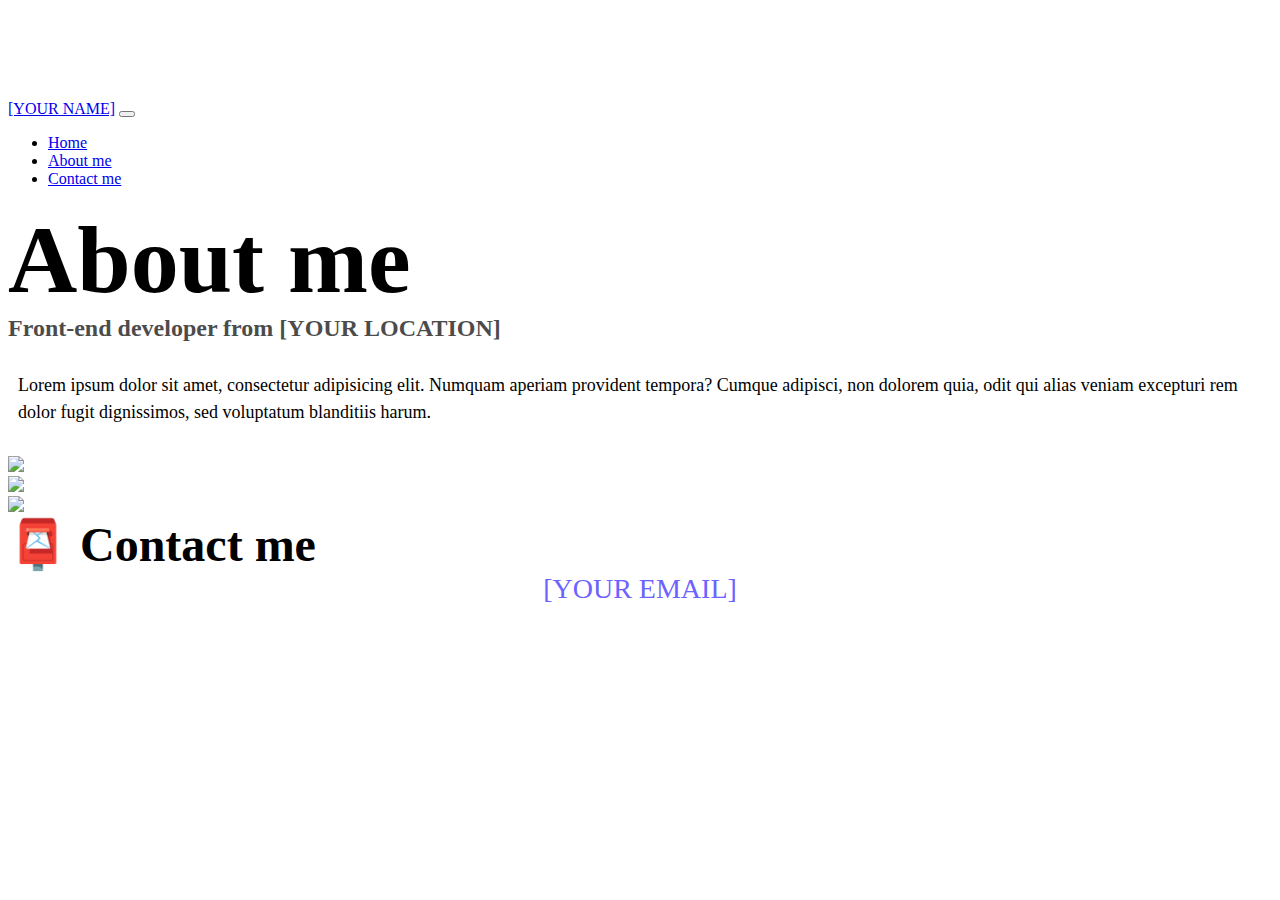
==== about.html @ 028c8840 "Build html and css page" ====
<!DOCTYPE html>
<html lang="en">

<head>
    <meta charset="UTF-8" />
    <meta http-equiv="X-UA-Compatible" content="IE=edge" />
    <meta name="viewport" content="width=device-width, initial-scale=1.0" />
    <link href="https://cdn.jsdelivr.net/npm/bootstrap@5.0.0-beta2/dist/css/bootstrap.min.css" rel="stylesheet"
        integrity="sha384-BmbxuPwQa2lc/FVzBcNJ7UAyJxM6wuqIj61tLrc4wSX0szH/Ev+nYRRuWlolflfl" crossorigin="anonymous" />
    <script src="https://cdn.jsdelivr.net/npm/bootstrap@5.0.0-beta2/dist/js/bootstrap.bundle.min.js"
        integrity="sha384-b5kHyXgcpbZJO/tY9Ul7kGkf1S0CWuKcCD38l8YkeH8z8QjE0GmW1gYU5S9FOnJ0"
        crossorigin="anonymous"></script>
    <link rel="stylesheet" href="style.css" />
    <title>About [YOUR NAME]</title>
</head>

<body>
    <nav class="navbar navbar-expand-lg navbar-light bg-light fixed-top">
        <div class="container">
            <a class="navbar-brand" href="index.html">[YOUR NAME]</a>
            <button class="navbar-toggler" type="button" data-bs-toggle="collapse" data-bs-target="#navbarNav"
                aria-controls="navbarNav" aria-expanded="false" aria-label="Toggle navigation">
                <span class="navbar-toggler-icon"></span>
            </button>
            <div class="collapse navbar-collapse" id="navbarNav">
                <ul class="navbar-nav">
                    <li class="nav-item">
                        <a class="nav-link" aria-current="page" href="index.html">Home</a>
                    </li>
                    <li class="nav-item">
                        <a class="nav-link active" href="about.html">About me</a>
                    </li>
                    <li class="nav-item">
                        <a class="nav-link" href="about.html#contact">Contact me</a>
                    </li>
                </ul>
            </div>
        </div>
    </nav>
    <h1 class="text-center">About me</h1>
    <h3 class="text-center">Front-end developer from [YOUR LOCATION]</h3>
    <div class="about-paragraphs text-center">
        <p>
            Lorem ipsum dolor sit amet, consectetur adipisicing elit. Numquam
            aperiam provident tempora? Cumque adipisci, non dolorem quia, odit qui
            alias veniam excepturi rem dolor fugit dignissimos, sed voluptatum
            blanditiis harum.
        </p>
    </div>
    <div class="container">
        <div class="row">
            <div class="col-sm-4">
                <img src="images/yoga.png" class="img-fluid p-2 shadow rounded" />
            </div>
            <div class="col-sm-4">
                <img src="images/weather.png" class="img-fluid p-2 shadow rounded" />
            </div>
            <div class="col-sm-4">
                <img src="images/yogurt.png" class="img-fluid p-2 shadow rounded" />
            </div>
        </div>
    </div>
    <div id="contact" class="mt-5">
        <h2 class="text-center">📮 Contact me</h2>
        <a href="mailto:[YOUR EMAIL]" class="email-link"> [YOUR EMAIL] </a>
    </div>
</body>

</html>
---- style.css ----
:root {
    --primary-color: #6c63ff;
    --secondary-color: #f5f2fe;
    --box-shadow: 0 5px 10px rgba(0, 0, 0, 0.3);
}

body {
    margin-top: 100px;
}

h1,
h2,
h3 {
    margin: 0;
}

h1 {
    font-size: 96px;
}

h2 {
    font-size: 48px;
}

h3 {
    font-size: 24px;
    opacity: 0.7;
}

p {
    font-size: 18px;
    line-height: 1.5;
}

.navigation-links {
    display: flex;
    margin-top: 40px;
    justify-content: center;
}

.navigation-links a {
    margin: 20px;
}

.primary-link {
    border-radius: 4px;
    padding: 20px 15px;
    text-decoration: none;
    text-transform: capitalize;
    background: var(--primary-color);
    box-shadow: var(--box-shadow);
    color: white;
}

.secondary-link {
    border-radius: 4px;
    padding: 20px 15px;
    text-decoration: none;
    text-transform: capitalize;
    color: var(--primary-color);
    border: 1px solid var(--primary-color);
}

.homepage-link {
    color: var(--primary-color);
    text-align: center;
    display: block;
}

.about-paragraphs {
    margin: 30px 0;
}

.about-paragraphs p {
    margin: 10px;
}

.email-link {
    display: flex;
    justify-content: center;
    color: var(--primary-color);
    font-size: 28px;
    text-decoration: none;
}

.email-link:hover {
    text-decoration: underline;
}
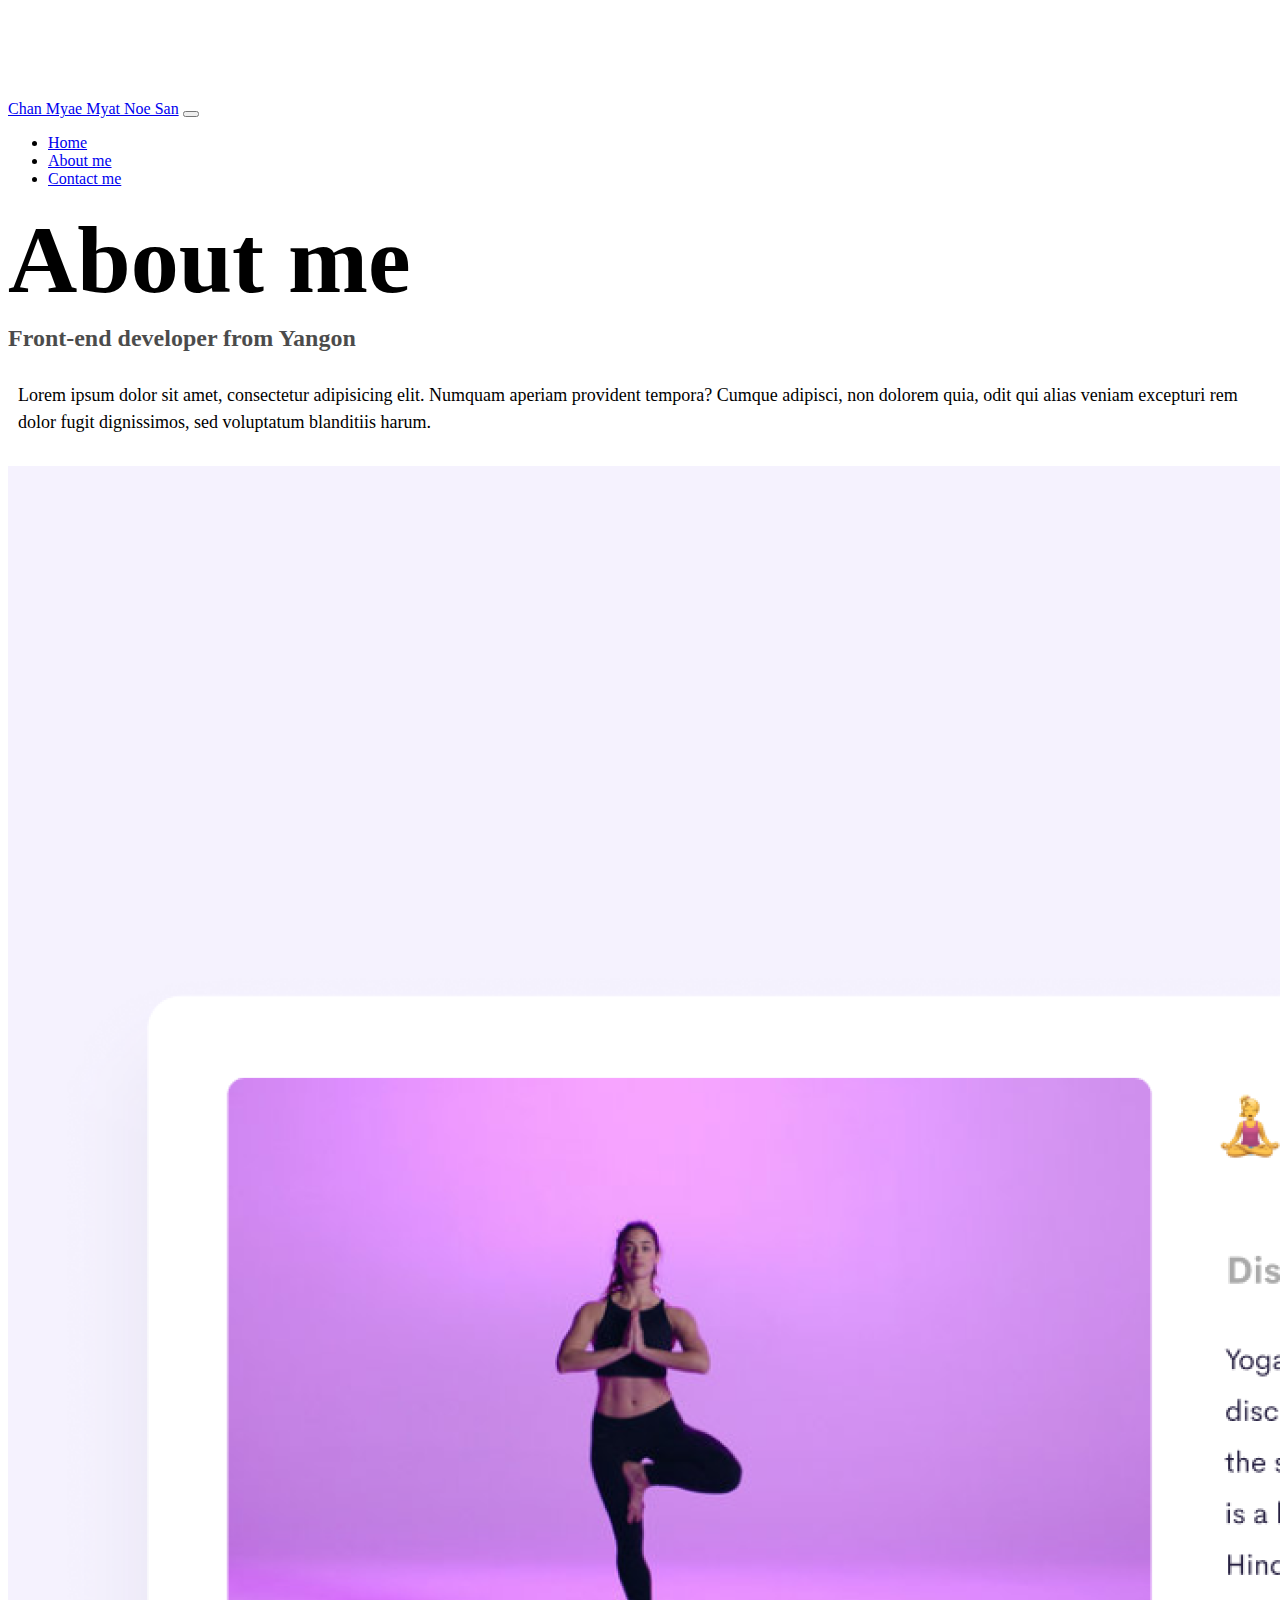
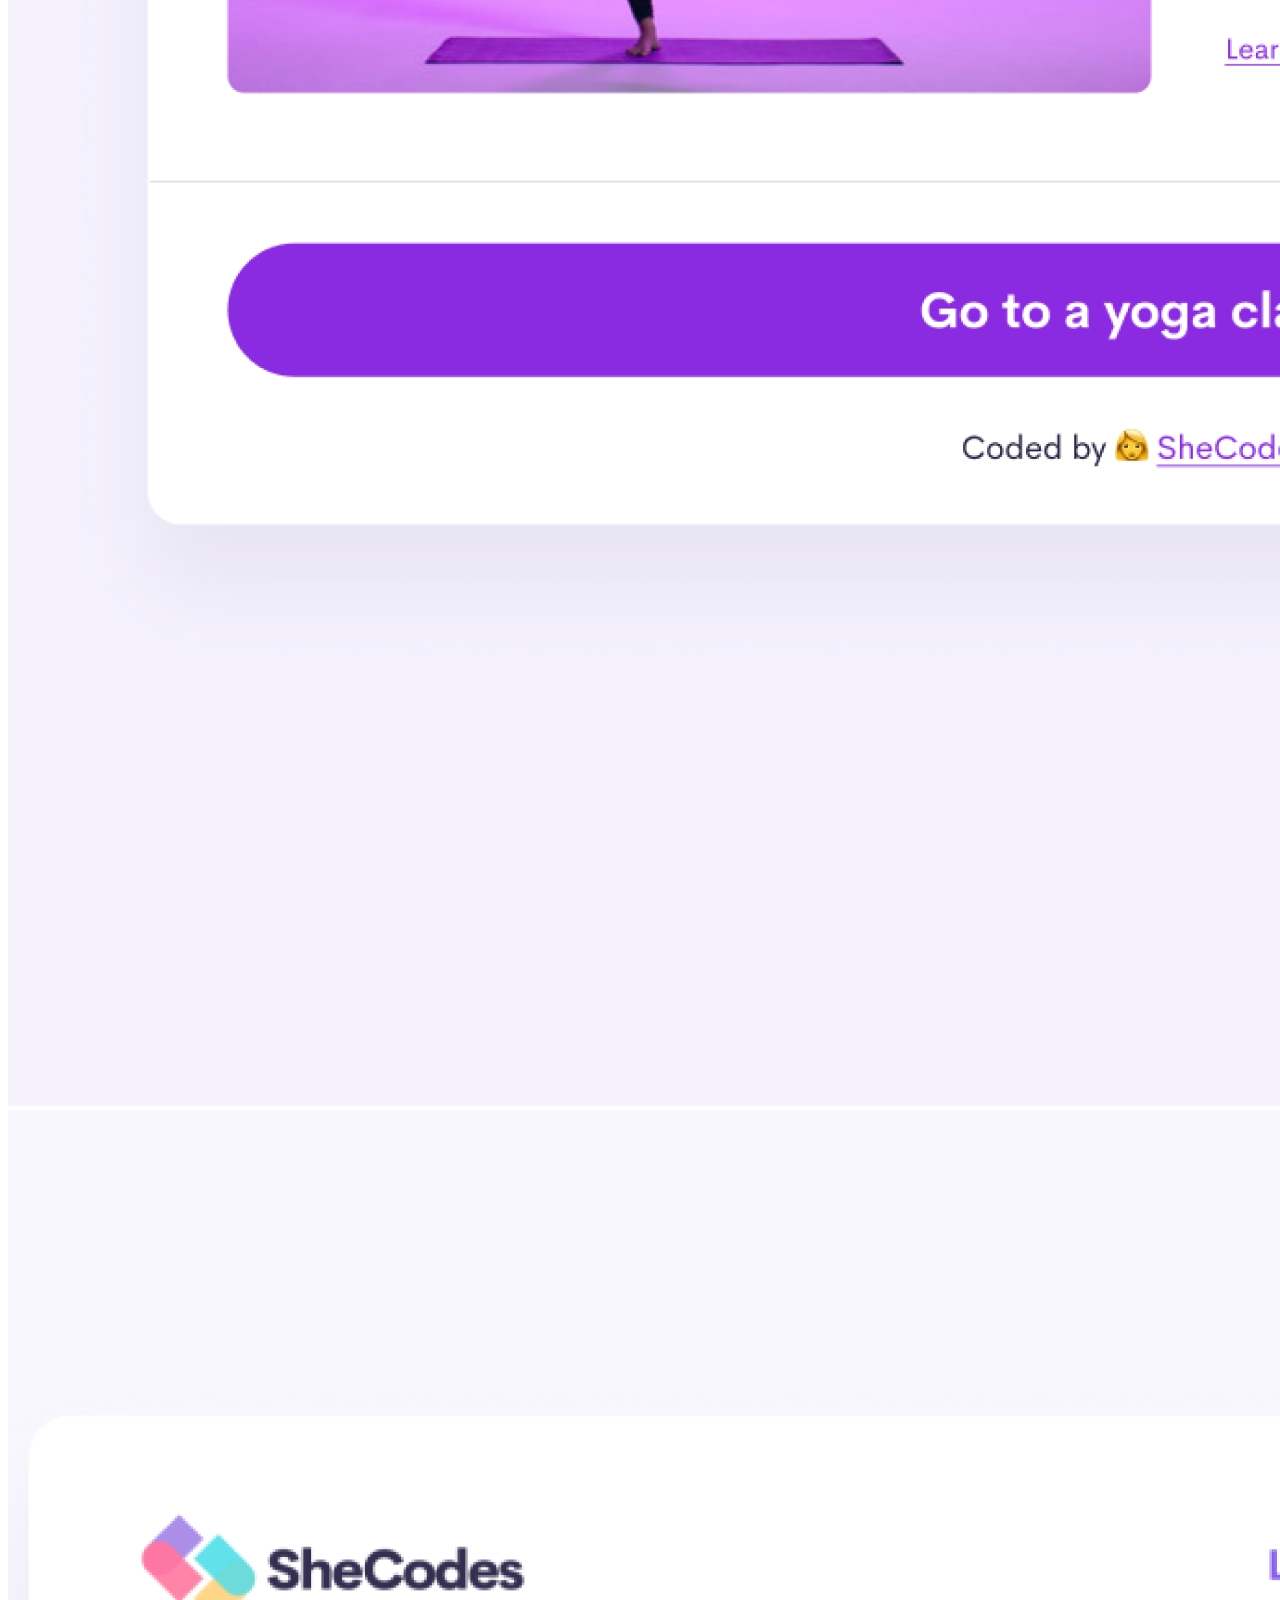
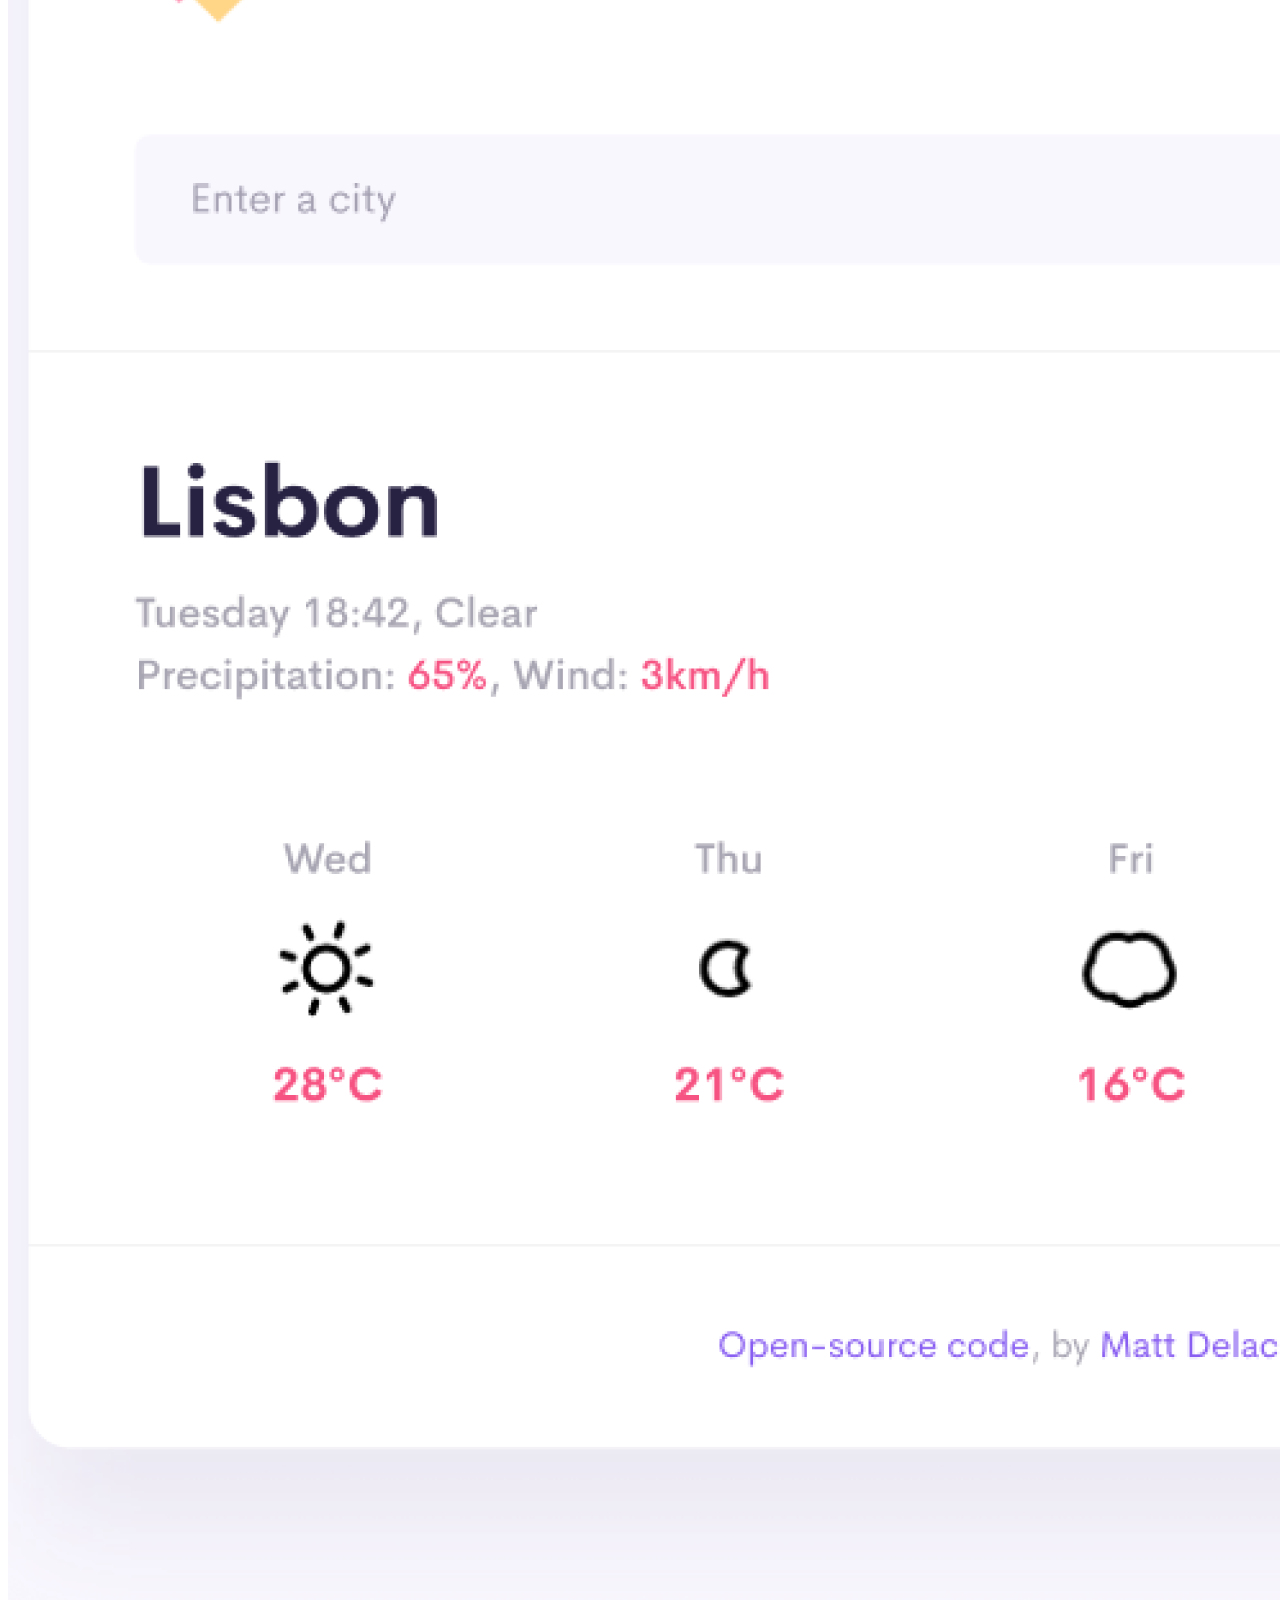
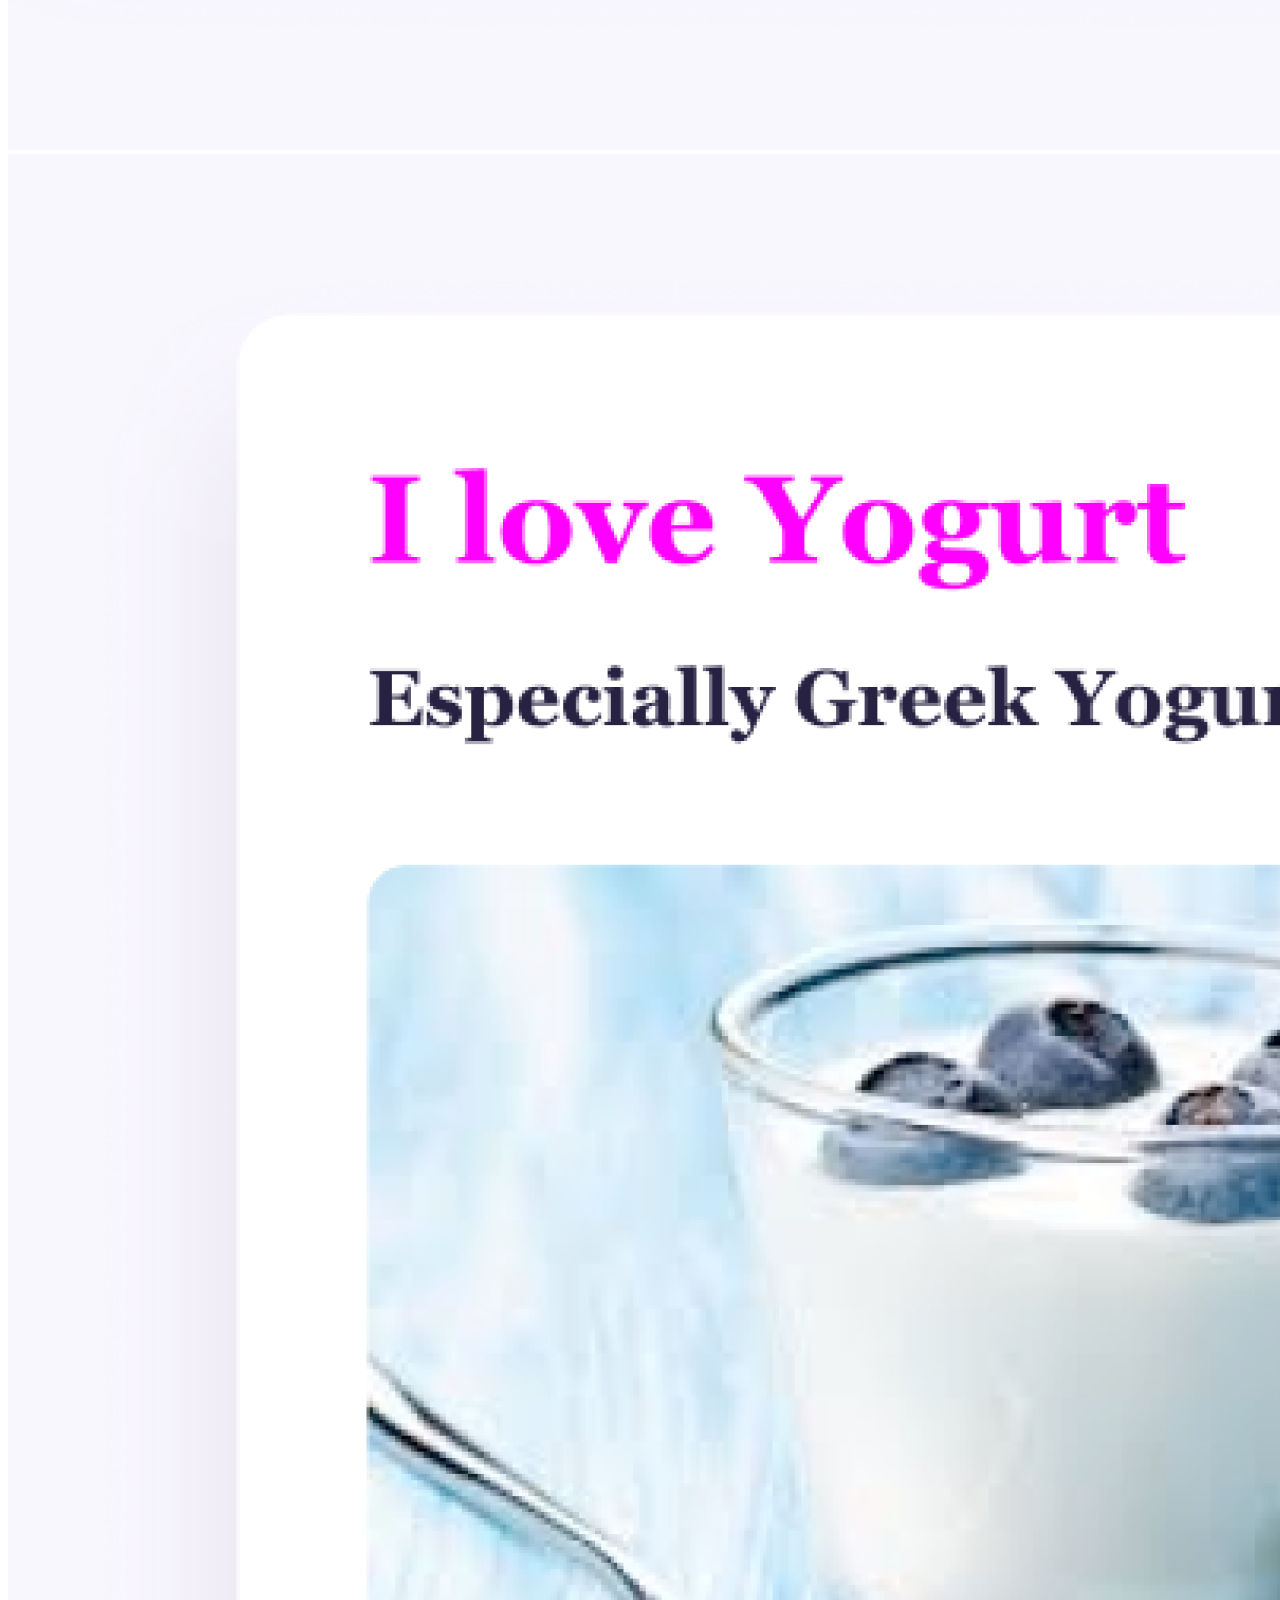
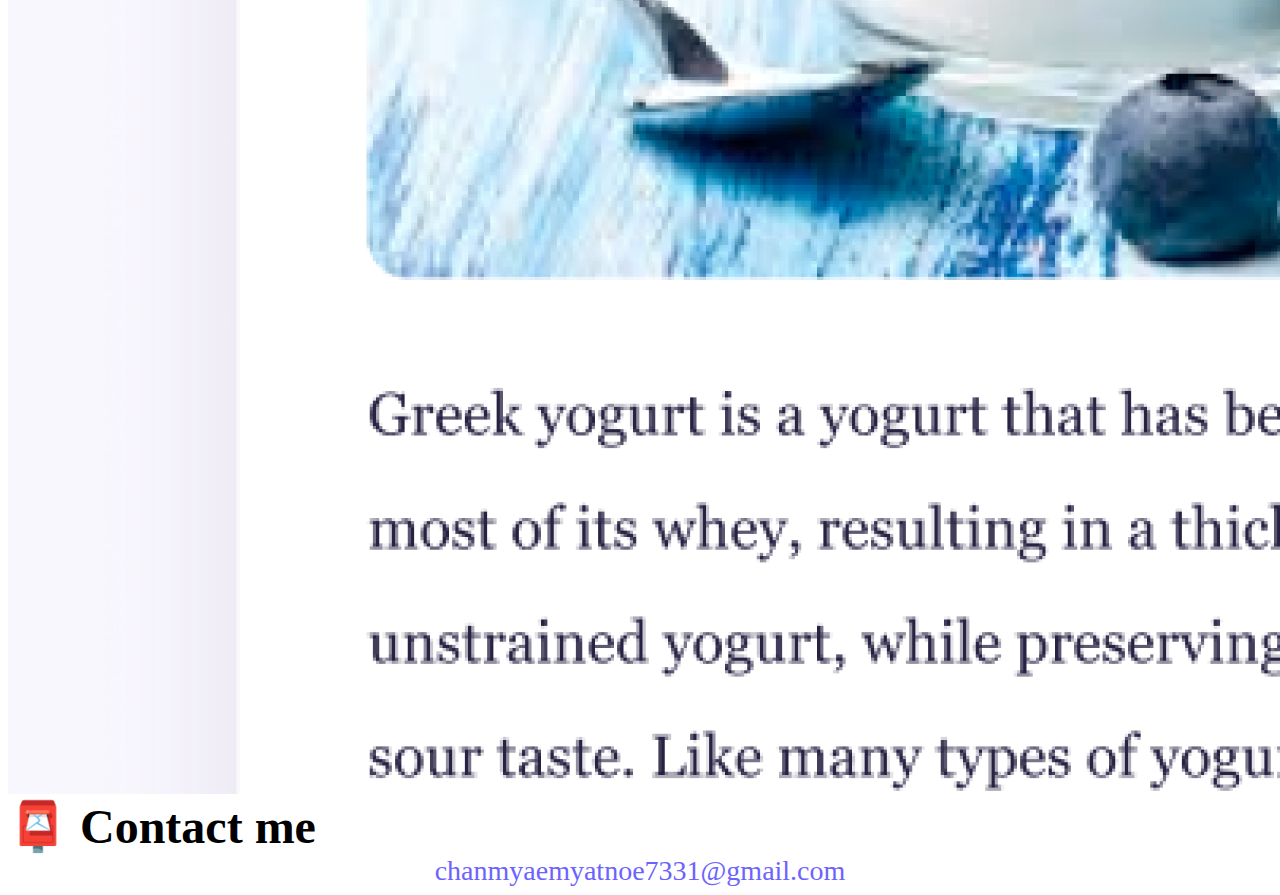
==== commit babe4755: "Make SEO friendly and responsive" ====
--- a/about.html
+++ b/about.html
@@ -11,13 +11,13 @@
         integrity="sha384-b5kHyXgcpbZJO/tY9Ul7kGkf1S0CWuKcCD38l8YkeH8z8QjE0GmW1gYU5S9FOnJ0"
         crossorigin="anonymous"></script>
     <link rel="stylesheet" href="style.css" />
-    <title>About [YOUR NAME]</title>
+    <title>About me - Chan Myae Myat Noe San</title>
 </head>
 
 <body>
     <nav class="navbar navbar-expand-lg navbar-light bg-light fixed-top">
         <div class="container">
-            <a class="navbar-brand" href="index.html">[YOUR NAME]</a>
+            <a class="navbar-brand" href="index.html">Chan Myae Myat Noe San</a>
             <button class="navbar-toggler" type="button" data-bs-toggle="collapse" data-bs-target="#navbarNav"
                 aria-controls="navbarNav" aria-expanded="false" aria-label="Toggle navigation">
                 <span class="navbar-toggler-icon"></span>
@@ -25,20 +25,20 @@
             <div class="collapse navbar-collapse" id="navbarNav">
                 <ul class="navbar-nav">
                     <li class="nav-item">
-                        <a class="nav-link" aria-current="page" href="index.html">Home</a>
+                        <a class="nav-link" aria-current="page" href="index.html" alt="home">Home</a>
                     </li>
                     <li class="nav-item">
-                        <a class="nav-link active" href="about.html">About me</a>
+                        <a class="nav-link active" href="about.html" alt="about me">About me</a>
                     </li>
                     <li class="nav-item">
-                        <a class="nav-link" href="about.html#contact">Contact me</a>
+                        <a class="nav-link" href="about.html#contact" alt="contact me">Contact me</a>
                     </li>
                 </ul>
             </div>
         </div>
     </nav>
     <h1 class="text-center">About me</h1>
-    <h3 class="text-center">Front-end developer from [YOUR LOCATION]</h3>
+    <h3 class="text-center">Front-end developer from Yangon</h3>
     <div class="about-paragraphs text-center">
         <p>
             Lorem ipsum dolor sit amet, consectetur adipisicing elit. Numquam
@@ -50,19 +50,19 @@
     <div class="container">
         <div class="row">
             <div class="col-sm-4">
-                <img src="images/yoga.png" class="img-fluid p-2 shadow rounded" />
+                <img src="/images/yoga.png" class="img-fluid p-2 shadow rounded" />
             </div>
             <div class="col-sm-4">
-                <img src="images/weather.png" class="img-fluid p-2 shadow rounded" />
+                <img src="/images/weather.png" class="img-fluid p-2 shadow rounded" />
             </div>
             <div class="col-sm-4">
-                <img src="images/yogurt.png" class="img-fluid p-2 shadow rounded" />
+                <img src="/images/yogurt.png" class="img-fluid p-2 shadow rounded" />
             </div>
         </div>
     </div>
     <div id="contact" class="mt-5">
         <h2 class="text-center">📮 Contact me</h2>
-        <a href="mailto:[YOUR EMAIL]" class="email-link"> [YOUR EMAIL] </a>
+        <a href="mailto:chanmyaemyatnoe7331@gmail.com" class="email-link" alt="email"> chanmyaemyatnoe7331@gmail.com</a>
     </div>
 </body>
 
--- a/style.css
+++ b/style.css
@@ -25,6 +25,7 @@
 h3 {
     font-size: 24px;
     opacity: 0.7;
+    padding-top: 10px
 }
 
 p {
@@ -85,4 +86,40 @@
 
 .email-link:hover {
     text-decoration: underline;
+}
+
+@media(max-width:800px) {
+    h1 {
+        font-size: 50px;
+    }
+}
+
+@media (max-width:527px) {
+
+
+    h2 {
+        font-size: 30px;
+    }
+
+    h3 {
+        font-size: 20px;
+    }
+
+    .homepage-image {
+        display: none;
+    }
+
+    .app {
+        text-align: center;
+    }
+
+    .app-link {
+        display: block;
+        text-align: center;
+        margin: 0 20px;
+    }
+
+    .email-link {
+        font-size: 20px;
+    }
 }